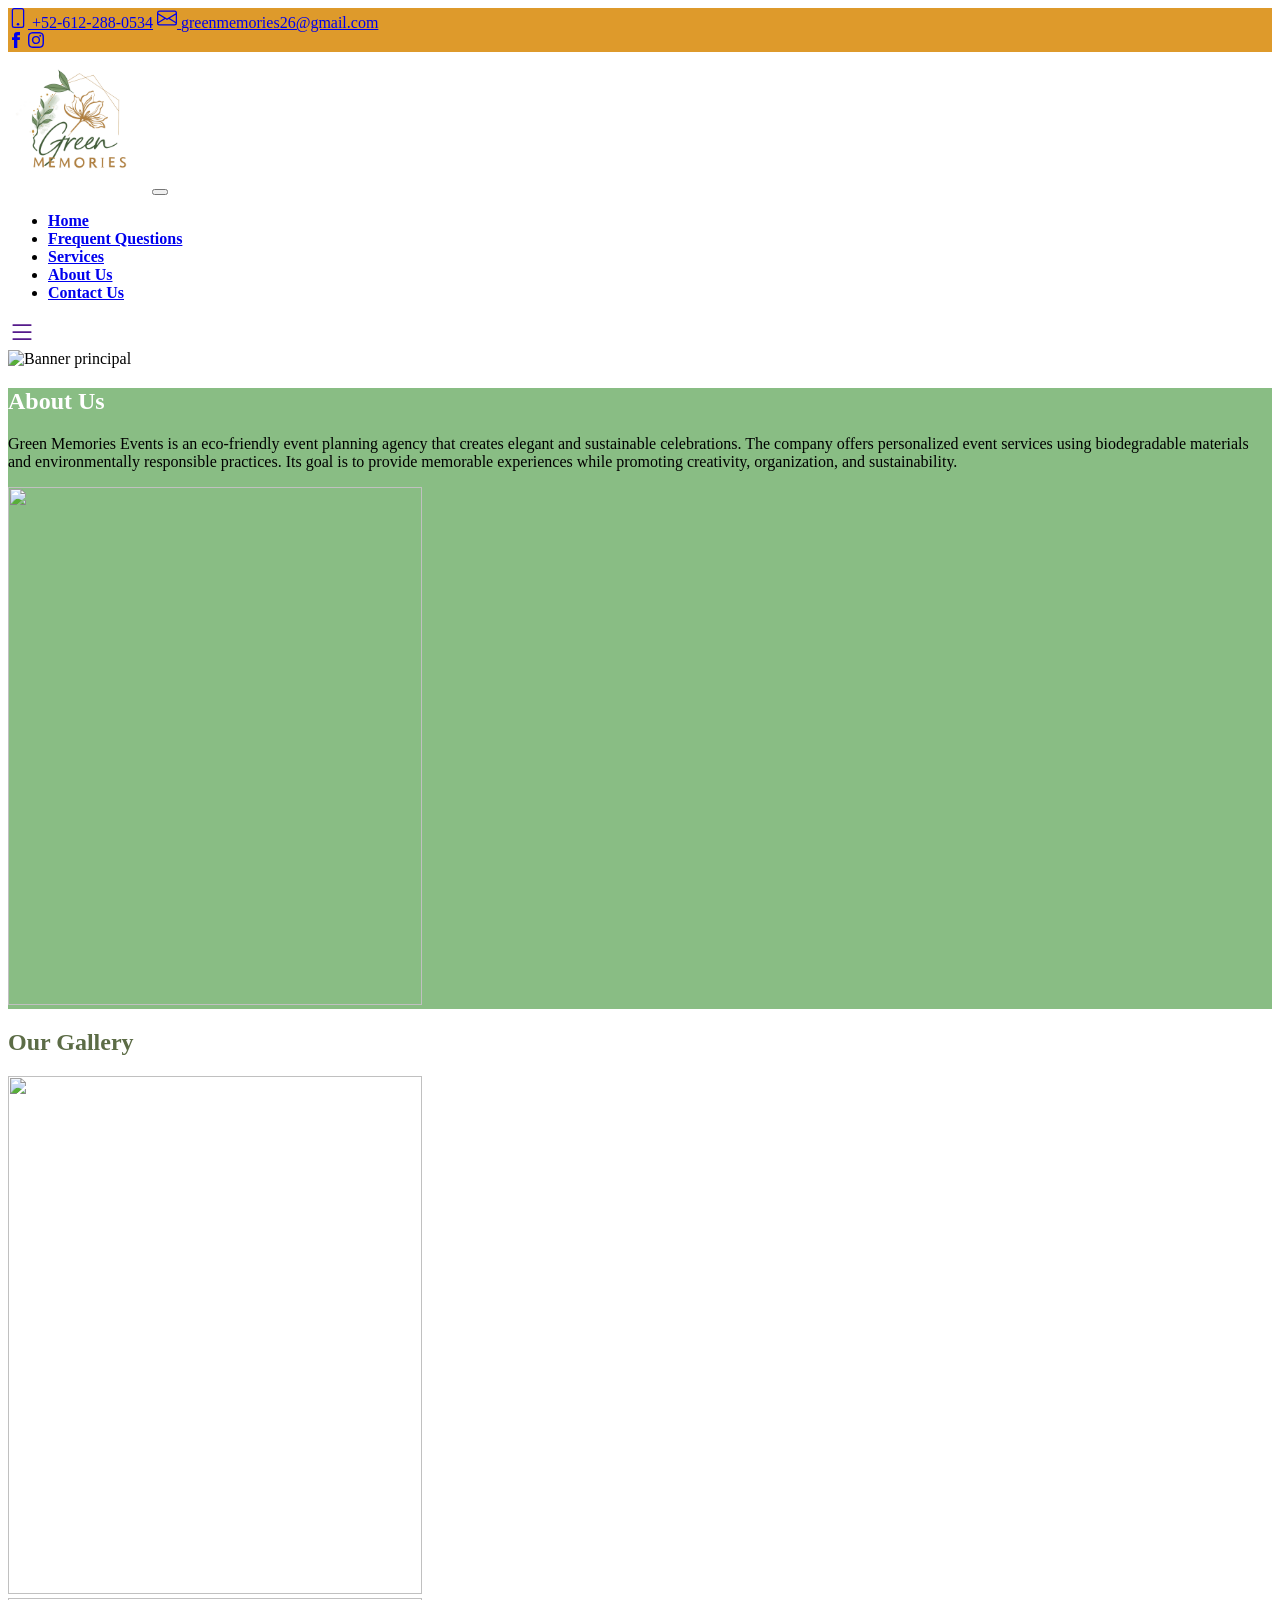
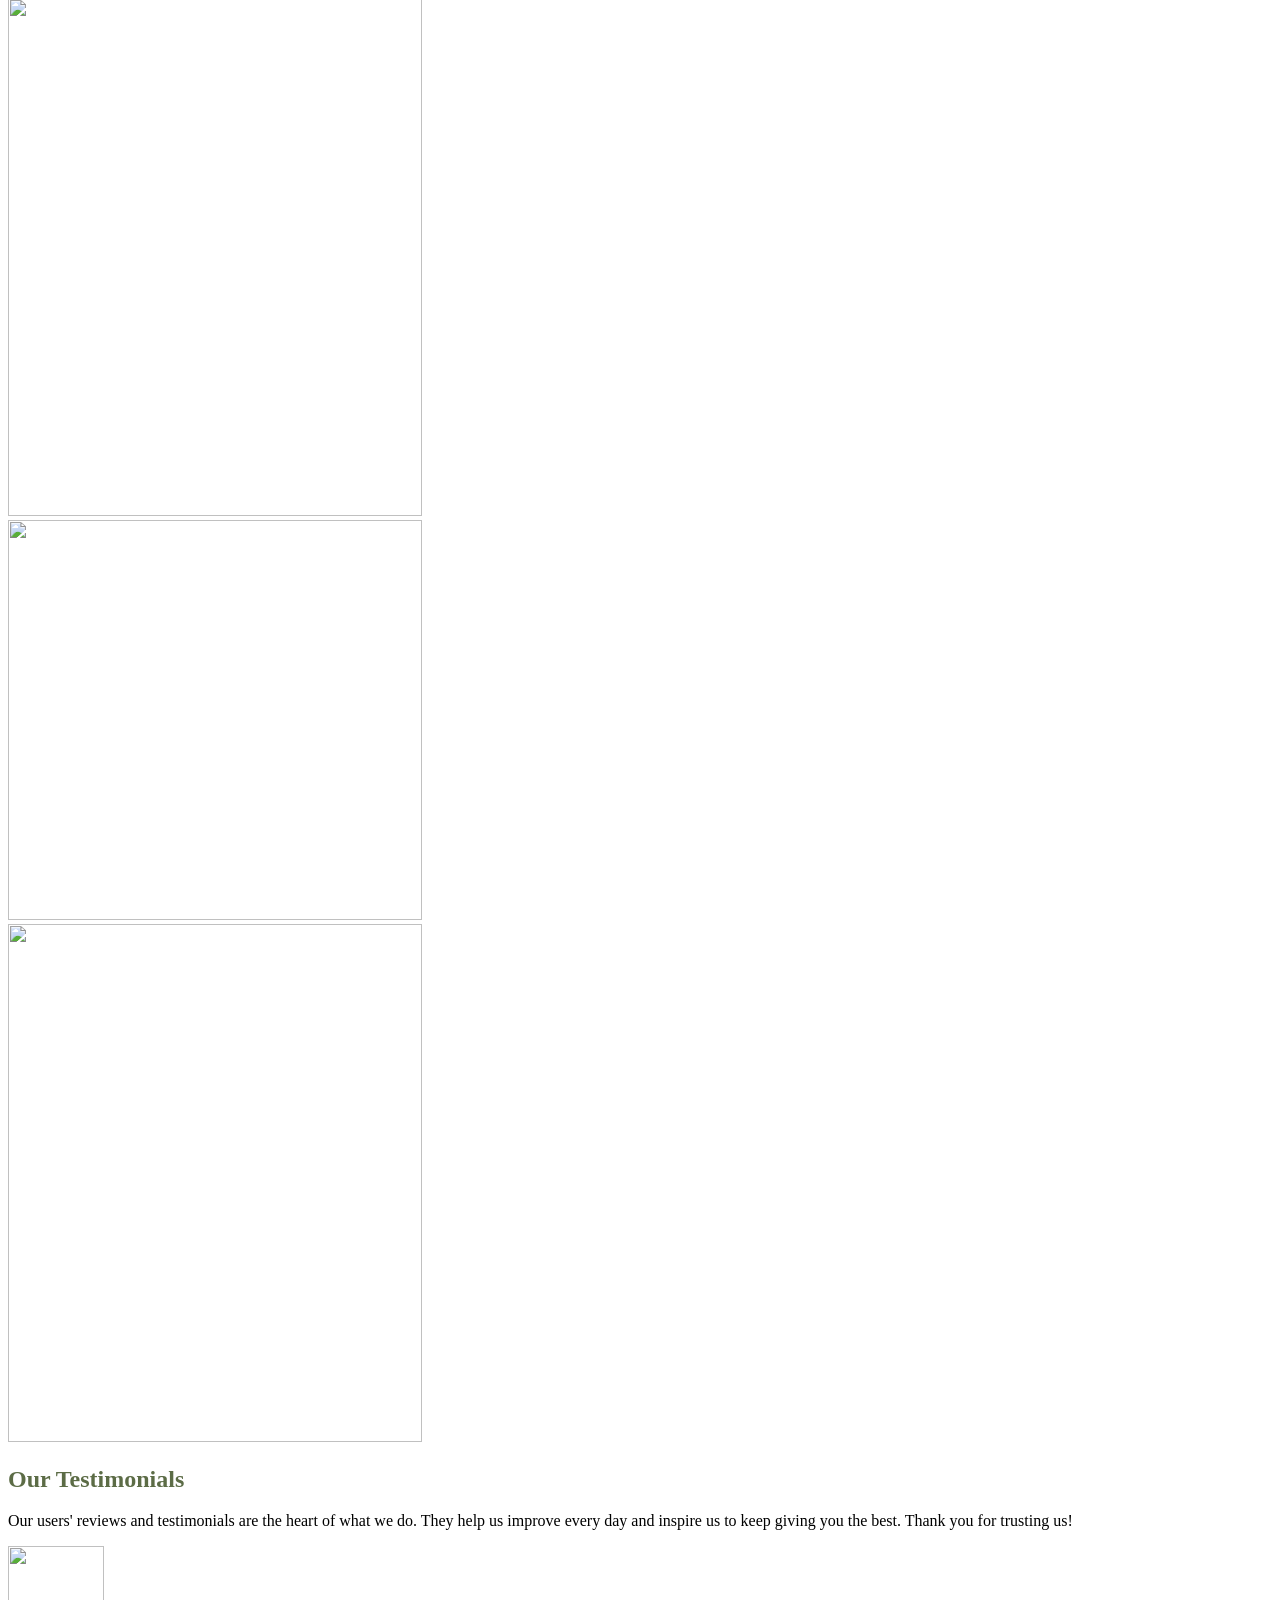
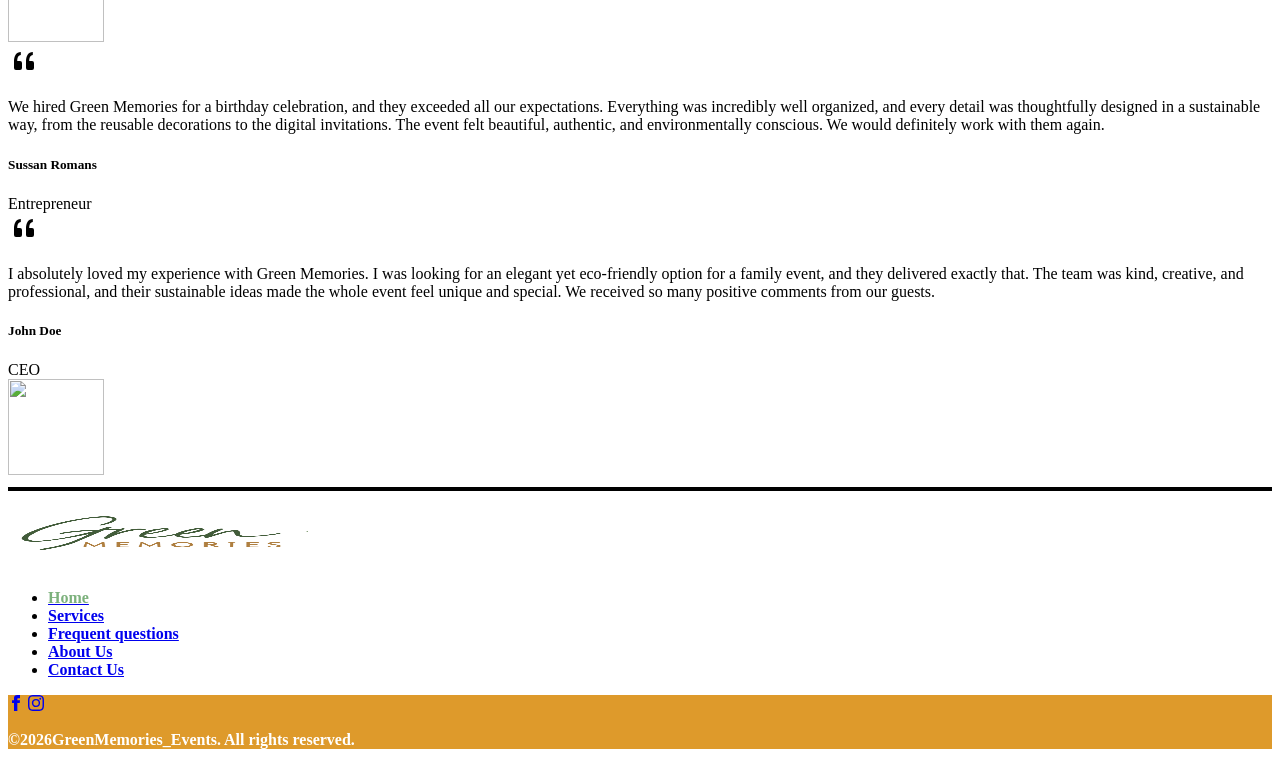
==== index.html @ e62afaff "Rename index.html.html to index.html" ====
<!doctype html>
<html lang="en">
    <head>
        <meta charset="utf-8" />
        <meta name="viewport" content="width=device-width, initial-scale=1" />
        <title>Home</title>
        <!-- <link href="https://cdn.jsdelivr.net/npm/bootstrap@5.2.3/dist/css/bootstrap.min.css" rel="stylesheet" integrity="sha384-rbsA2VBKQhggwzxH7pPCaAqO46MgnOM80zW1RWuH61DGLwZJEdK2Kadq2F9CUG65" crossorigin="anonymous"> -->
        <!--  <link rel="stylesheet" id="picostrap-styles-css" href="https://cdn.livecanvas.com/media/css/library/bundle.css" media="all"> -->
        <link
            rel="stylesheet"
            href="https://cdn.jsdelivr.net/gh/livecanvas-team/ninjabootstrap/dist/css/bootstrap.min.css"
            media="all" />
        <script src="script.js"></script>
    </head>
    <body>
        <div id="header"></div>

        <div class="container-fluid p-0">
            <img
                src="Img/34E215F1-27CA-4C1A-B3EB-D5CDD1233F30 (2).png"
                class="gy-4 img-fluid w-100 rounded-3"
                alt="Banner principal" />
        </div>
        <section class="py-4">
            <div class="container rounded-3 p-6" style="background-color: #89bd84">
                <div class="row gx-5 align-items-center justify-content-between">
                    <div class="col-md-5 order-3 order-md-2">
                        <div class="mt-3 mt-md-12">
                            <h2 class="display-5 fw-bold display-3 fw-bold" style="color: white!important">
                                About Us
                            </h2>
                            <p class="lead">
                                Green Memories Events is an eco-friendly event planning agency that creates elegant and
                                sustainable celebrations. The company offers personalized event services using
                                biodegradable materials and environmentally responsible practices. Its goal is to
                                provide memorable experiences while promoting creativity, organization, and
                                sustainability.
                            </p>
                        </div>
                    </div>
                    <div class="col-md-5 order-1 order-md-2">
                        <img
                            class="img-fluid rounded-3 shadow"
                            width="414px"
                            height="518px"
                            src="https://i1-e.pinimg.com/1200x/27/23/10/2723100eed3d028f0d20f3748710f494.jpg" />
                    </div>
                </div>
            </div>
        </section>

        <section class="py-5">
            <div class="container">
                <div class="row justify-content-center text-center mb-3 mb-md-5">
                    <div class="col-lg-8 col-xxl-7">
                        <h2 class="display-5 fw-bold display-3 fw-bold" style="color: #5c6c46 !important">
                            Our Gallery
                        </h2>
                    </div>
                </div>
                <div class="row gy-4">
                    <div class="col-md-3">
                        <img
                            alt=""
                            width="414"
                            height="518"
                            class="img-fluid rounded-1"
                            src="https://i1-e.pinimg.com/1200x/9f/42/fd/9f42fd8eda20132f59c8bf4581ab8cf4.jpg" />
                    </div>
                    <div class="col-md-3">
                        <img
                            alt=""
                            width="414"
                            height="518"
                            class="img-fluid rounded-1"
                            src="https://i1-e.pinimg.com/1200x/6f/02/63/6f02630e1b07921b9c6258f9c69bd8e5.jpg" />
                    </div>
                    <div class="col-md-3">
                        <img alt="" width="414" height="400" class="img-fluid rounded-1" src="img/descarga-_2_.png" />
                    </div>
                    <div class="col-md-3">
                        <img
                            alt=""
                            width="414"
                            height="518"
                            class="img-fluid rounded-1"
                            src="https://i.pinimg.com/736x/1c/5d/79/1c5d79bb0efc8e9398e4e84e2d24cf6f.jpg" />
                    </div>
                </div>
            </div>
        </section>

        <section class="py-5">
            <div class="container">
                <div class="row justify-content-center text-center mb-2 mb-lg-4">
                    <div class="col-12 col-lg-8 col-xxl-7 text-center mx-auto">
                        <h2 class="display-5 fw-bold display-3 fw-bold" style="color: #5c6c46 !important">
                            Our Testimonials
                        </h2>
                        <p class="lead">
                            Our users' reviews and testimonials are the heart of what we do. They help us improve every
                            day and inspire us to keep giving you the best. Thank you for trusting us!
                        </p>
                    </div>
                </div>
                <div class="row g-5 py-4 justify-content-center">
                    <div class="col-lg-8">
                        <div class="d-flex align-items-start mb-4">
                            <img
                                alt=""
                                class="img-fluid rounded-circle me-3 shadow-lg p-4"
                                height="96"
                                src="https://b2472105.smushcdn.com/2472105/wp-content/uploads/2022/11/Fotografia-de-Retrato-18-1920x1920.jpg?lossy=1&strip=1&webp=1"
                                width="96" />
                            <div class="bg-light p-3 p-md-4 shadow-lg p-4">
                                <div class="text-primary mb-1">
                                    <svg
                                        class="bi bi-quote"
                                        fill="currentColor"
                                        height="32"
                                        viewbox="0 0 16 16"
                                        width="32"
                                        xmlns="http://www.w3.org/2000/svg">
                                        <path
                                            d="M12 12a1 1 0 0 0 1-1V8.558a1 1 0 0 0-1-1h-1.388c0-.351.021-.703.062-1.054.062-.372.166-.703.31-.992.145-.29.331-.517.559-.683.227-.186.516-.279.868-.279V3c-.579 0-1.085.124-1.52.372a3.322 3.322 0 0 0-1.085.992 4.92 4.92 0 0 0-.62 1.458A7.712 7.712 0 0 0 9 7.558V11a1 1 0 0 0 1 1h2Zm-6 0a1 1 0 0 0 1-1V8.558a1 1 0 0 0-1-1H4.612c0-.351.021-.703.062-1.054.062-.372.166-.703.31-.992.145-.29.331-.517.559-.683.227-.186.516-.279.868-.279V3c-.579 0-1.085.124-1.52.372a3.322 3.322 0 0 0-1.085.992 4.92 4.92 0 0 0-.62 1.458A7.712 7.712 0 0 0 3 7.558V11a1 1 0 0 0 1 1h2Z"></path>
                                    </svg>
                                </div>
                                <p class="lead">
                                    We hired Green Memories for a birthday celebration, and they exceeded all our
                                    expectations. Everything was incredibly well organized, and every detail was
                                    thoughtfully designed in a sustainable way, from the reusable decorations to the
                                    digital invitations. The event felt beautiful, authentic, and environmentally
                                    conscious. We would definitely work with them again.
                                </p>
                                <div class="text-end pt-2">
                                    <h5 class="fw-bold">Sussan Romans&nbsp;</h5>
                                    <div class="text-muted">Entrepreneur</div>
                                </div>
                            </div>
                        </div>
                        <div class="d-flex align-items-start">
                            <div class="bg-light p-3 p-md-4 shadow-lg p-4">
                                <div class="text-primary mb-1">
                                    <svg
                                        class="bi bi-quot"
                                        fill="currentColor"
                                        height="32"
                                        viewbox="0 0 16 16"
                                        width="32"
                                        xmlns="http://www.w3.org/2000/svg">
                                        <path
                                            d="M12 12a1 1 0 0 0 1-1V8.558a1 1 0 0 0-1-1h-1.388c0-.351.021-.703.062-1.054.062-.372.166-.703.31-.992.145-.29.331-.517.559-.683.227-.186.516-.279.868-.279V3c-.579 0-1.085.124-1.52.372a3.322 3.322 0 0 0-1.085.992 4.92 4.92 0 0 0-.62 1.458A7.712 7.712 0 0 0 9 7.558V11a1 1 0 0 0 1 1h2Zm-6 0a1 1 0 0 0 1-1V8.558a1 1 0 0 0-1-1H4.612c0-.351.021-.703.062-1.054.062-.372.166-.703.31-.992.145-.29.331-.517.559-.683.227-.186.516-.279.868-.279V3c-.579 0-1.085.124-1.52.372a3.322 3.322 0 0 0-1.085.992 4.92 4.92 0 0 0-.62 1.458A7.712 7.712 0 0 0 3 7.558V11a1 1 0 0 0 1 1h2Z"></path>
                                    </svg>
                                </div>
                                <p class="lead">
                                    I absolutely loved my experience with Green Memories. I was looking for an elegant
                                    yet eco-friendly option for a family event, and they delivered exactly that. The
                                    team was kind, creative, and professional, and their sustainable ideas made the
                                    whole event feel unique and special. We received so many positive comments from our
                                    guests.
                                </p>
                                <div class="text-end pt-2">
                                    <h5 class="fw-bold">John Doe</h5>
                                    <div class="text-muted">CEO</div>
                                </div>
                            </div>
                            <img
                                alt=""
                                class="img-fluid rounded-circle ms-3 shadow-lg p-4"
                                height="96"
                                src="https://tse1.mm.bing.net/th/id/OIP.eTfoPIEg00cxvsMiE-YRqAHaHa?r=0&rs=1&pid=ImgDetMain&o=7&rm=3"
                                width="96" />
                        </div>
                    </div>
                    <hr style="border: 2px solid black" />
                </div>
            </div>
        </section>
        <footer>
            <div class="container">
                <div class="row align-items-center py-4">
                    <div class="col-12 col-lg-3 text-center text-lg-start mb-3 mb-lg-0">
                        <img
                            alt="Free Frontend Logo"
                            class="img-fluid"
                            height="70"
                            src="[data-uri]"
                            width="300" />
                    </div>
                    <div class="col-12 col-lg-6 navbar-expand text-center mb-3 mb-lg-0">
                        <ul class="list-unstyled d-block d-lg-flex justify-content-center">
                            <li class="nav-item">
                                <a class="text-dark text-decoration-none me-lg-2" href="home.html"
                                    ><strong style="color: #7cb17c">Home</strong></a
                                >
                            </li>
                            <li class="nav-item">
                                <a class="text-dark text-decoration-none me-lg-4" href="servicios.html"
                                    ><strong>Services</strong></a
                                >
                            </li>
                            <li class="nav-item">
                                <a class="text-dark text-decoration-none me-lg-3" href="frequent%20questio.html"
                                    ><strong>Frequent questions</strong></a
                                >
                            </li>
                            <li class="nav-item">
                                <a class="text-dark text-decoration-none me-lg-2" href="about_us.html"
                                    ><strong>About Us</strong></a
                                >
                            </li>
                            <li class="nav-item">
                                <a class="text-dark text-decoration-none me-lg-3" href="contact%20us.html"
                                    ><strong>Contact Us</strong></a
                                >
                            </li>
                        </ul>
                    </div>
                </div>

                <div class="container rounded-top-2" style="background-color: #de9a2b">
                    <div class="text-center py-3">
                        <a class="text-light" href="https://www.facebook.com/share/18oxzUrVrQ/?mibextid=wwXIfr"
                                    ><svg
                                        class="bi bi-facebook-f"
                                        fill="currentColor"
                                        height="16"
                                        viewbox="0 0 24 24"
                                        width="16"
                                        xmlns="http://www.w3.org/2000/svg">
                                        <path
                                            d="M9 8h-3v4h3v12h5v-12h3.642l.358-4h-4v-1.667c0-.955.192-1.333 1.115-1.333h2.885v-5h-3.808c-3.596 0-5.192 1.583-5.192 4.615v3.385z"></path></svg
                                ></a>
                                <a class="text-light ms-3" href="https://www.instagram.com/green_memories3?igsh=OGc4dXNxM2ZiaGRz"
                                    ><svg
                                        class="bi bi-instagram"
                                        fill="currentColor"
                                        height="16"
                                        viewbox="0 0 16 16"
                                        width="16"
                                        xmlns="http://www.w3.org/2000/svg">
                                        <path
                                            d="M8 0C5.829 0 5.556.01 4.703.048 3.85.088 3.269.222 2.76.42a3.917 3.917 0 0 0-1.417.923A3.927 3.927 0 0 0 .42 2.76C.222 3.268.087 3.85.048 4.7.01 5.555 0 5.827 0 8.001c0 2.172.01 2.444.048 3.297.04.852.174 1.433.372 1.942.205.526.478.972.923 1.417.444.445.89.719 1.416.923.51.198 1.09.333 1.942.372C5.555 15.99 5.827 16 8 16s2.444-.01 3.298-.048c.851-.04 1.434-.174 1.943-.372a3.916 3.916 0 0 0 1.416-.923c.445-.445.718-.891.923-1.417.197-.509.332-1.09.372-1.942C15.99 10.445 16 10.173 16 8s-.01-2.445-.048-3.299c-.04-.851-.175-1.433-.372-1.941a3.926 3.926 0 0 0-.923-1.417A3.911 3.911 0 0 0 13.24.42c-.51-.198-1.092-.333-1.943-.372C10.443.01 10.172 0 7.998 0h.003zm-.717 1.442h.718c2.136 0 2.389.007 3.232.046.78.035 1.204.166 1.486.275.373.145.64.319.92.599.28.28.453.546.598.92.11.281.24.705.275 1.485.039.843.047 1.096.047 3.231s-.008 2.389-.047 3.232c-.035.78-.166 1.203-.275 1.485a2.47 2.47 0 0 1-.599.919c-.28.28-.546.453-.92.598-.28.11-.704.24-1.485.276-.843.038-1.096.047-3.232.047s-2.39-.009-3.233-.047c-.78-.036-1.203-.166-1.485-.276a2.478 2.478 0 0 1-.92-.598 2.48 2.48 0 0 1-.6-.92c-.109-.281-.24-.705-.275-1.485-.038-.843-.046-1.096-.046-3.233 0-2.136.008-2.388.046-3.231.036-.78.166-1.204.276-1.486.145-.373.319-.64.599-.92.28-.28.546-.453.92-.598.282-.11.705-.24 1.485-.276.738-.034 1.024-.044 2.515-.045v.002zm4.988 1.328a.96.96 0 1 0 0 1.92.96.96 0 0 0 0-1.92zm-4.27 1.122a4.109 4.109 0 1 0 0 8.217 4.109 4.109 0 0 0 0-8.217zm0 1.441a2.667 2.667 0 1 1 0 5.334 2.667 2.667 0 0 1 0-5.334z"></path></svg
                                ></a>
                    </div>
                    <div class="pt-lg-4 pb-4 pb-lg-3 text-center small">
                        <p class="text-muted mb-0">
                            <strong style="color: white">©2026GreenMemories_Events. All rights reserved.</strong>
                        </p>
                    </div>
                </div>
            </div>
        </footer>
        
        <script
            src="https://cdn.jsdelivr.net/npm/bootstrap@5.3.8/dist/js/bootstrap.bundle.min.js"
            integrity="sha384-FKyoEForCGlyvwx9Hj09JcYn3nv7wiPVlz7YYwJrWVcXK/BmnVDxM+D2scQbITxI"
            crossorigin="anonymous">
        </script>

        <script>
            fetch("header.html")
                .then((response) => {
                    if (!response.ok) {
                        throw new Error("No se pudo cargar el header.html");
                    }
                    return response.text();
                })
                .then((data) => {
                    document.getElementById("header").innerHTML = data;
                })
                .catch((error) => {
                    console.error("Error cargando el menú:", error);
                });
        </script>
    </body>
</html>
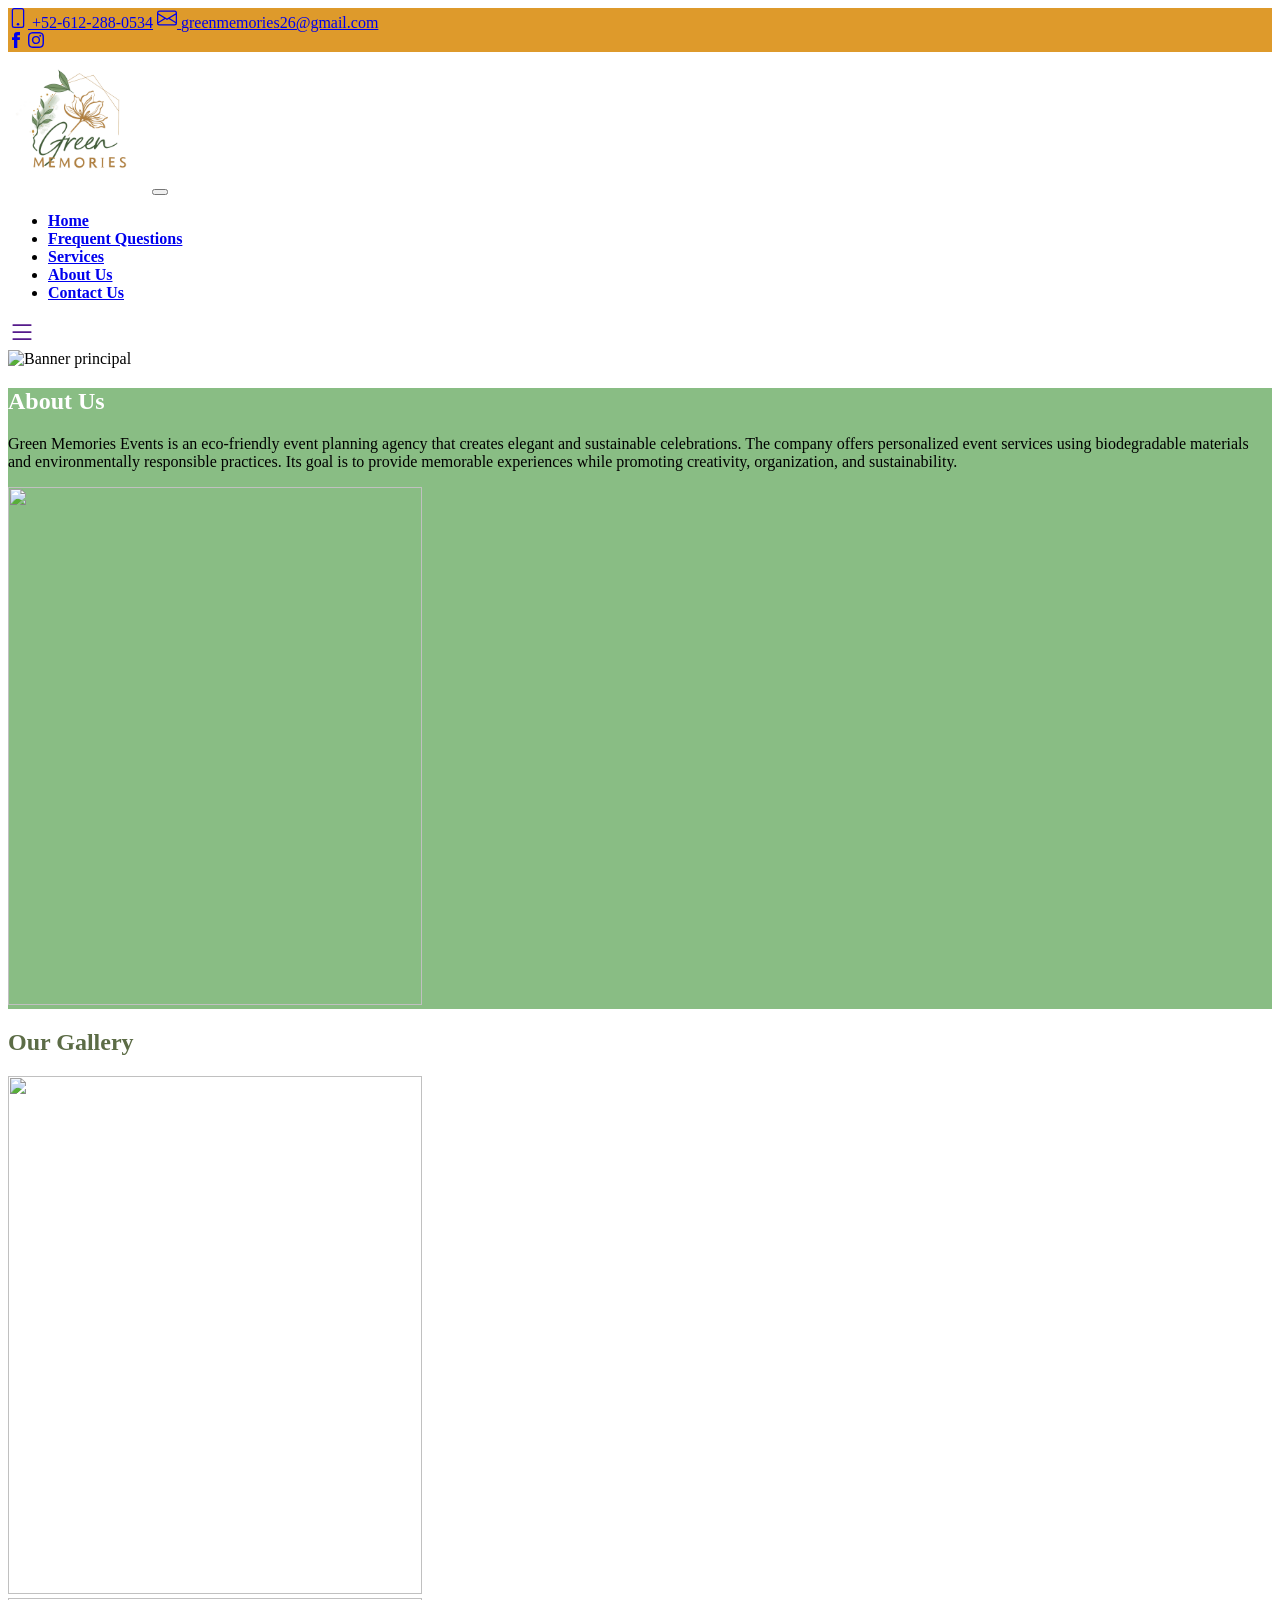
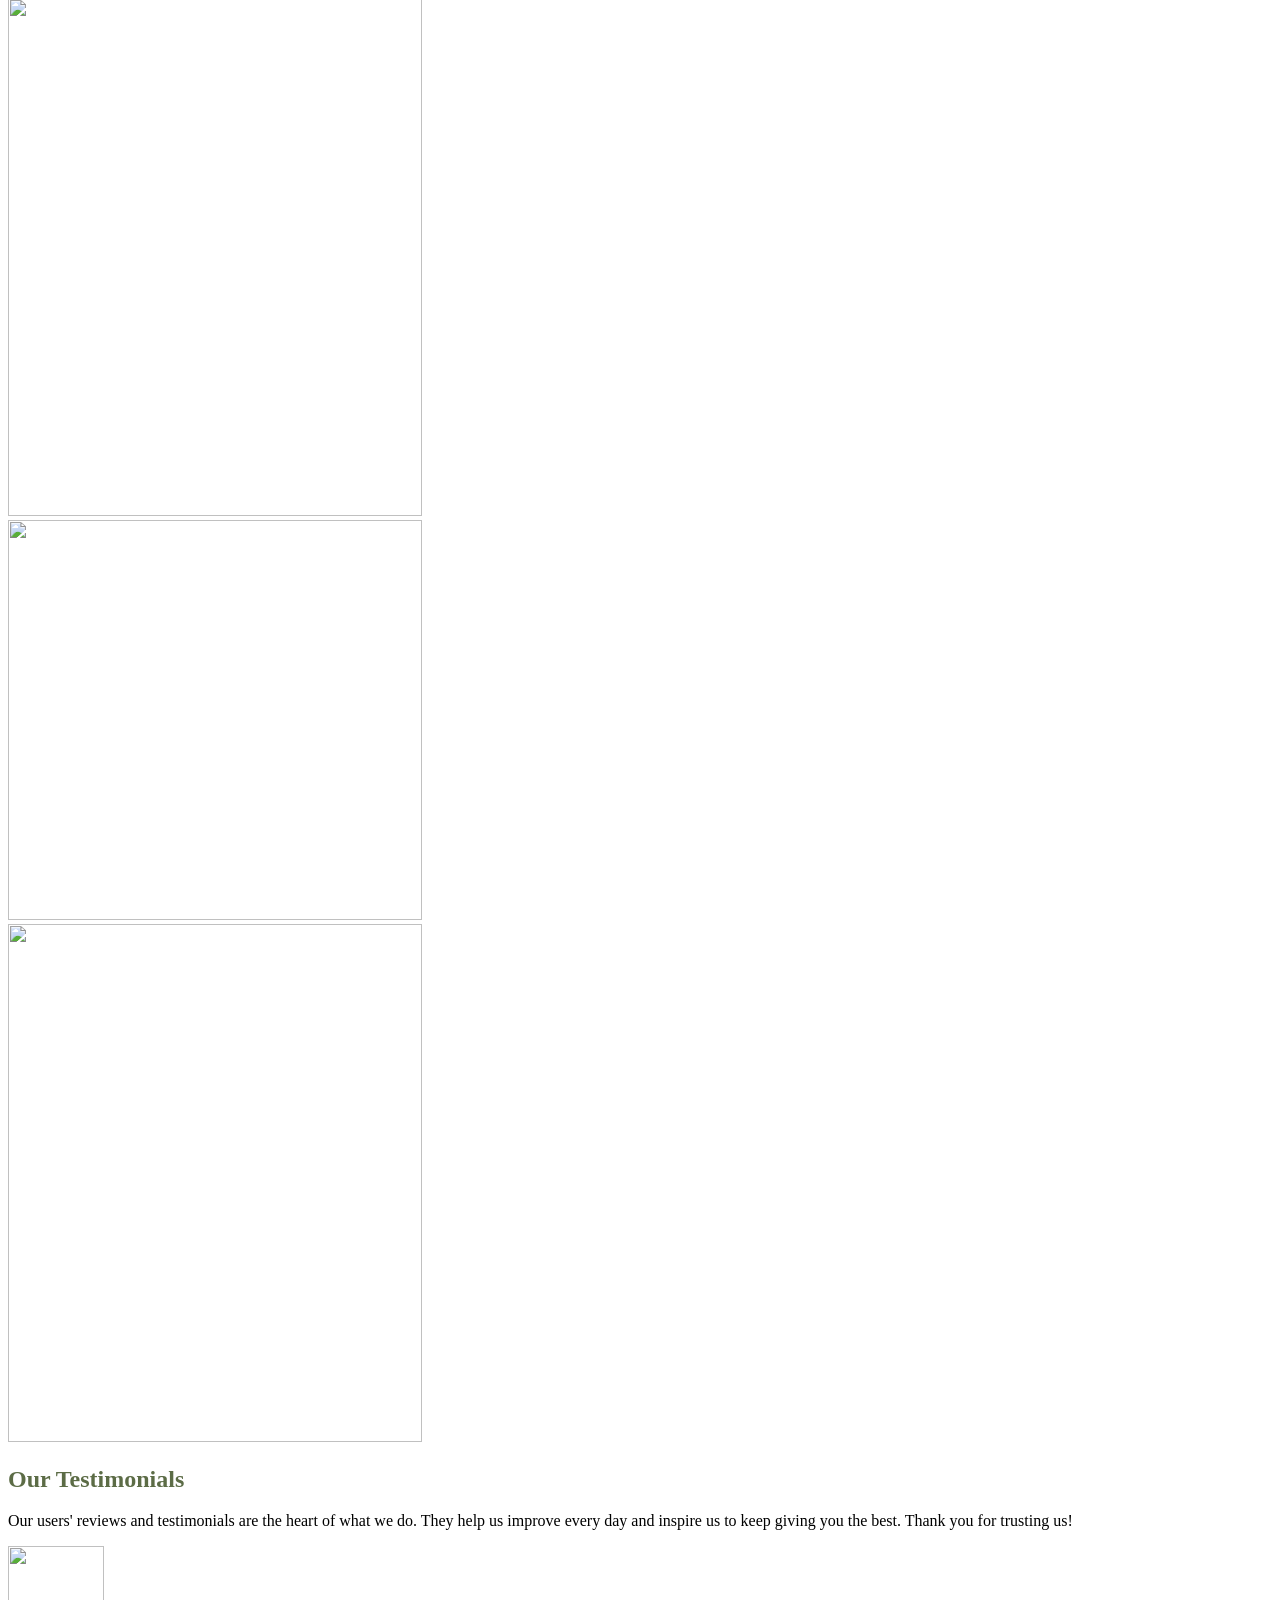
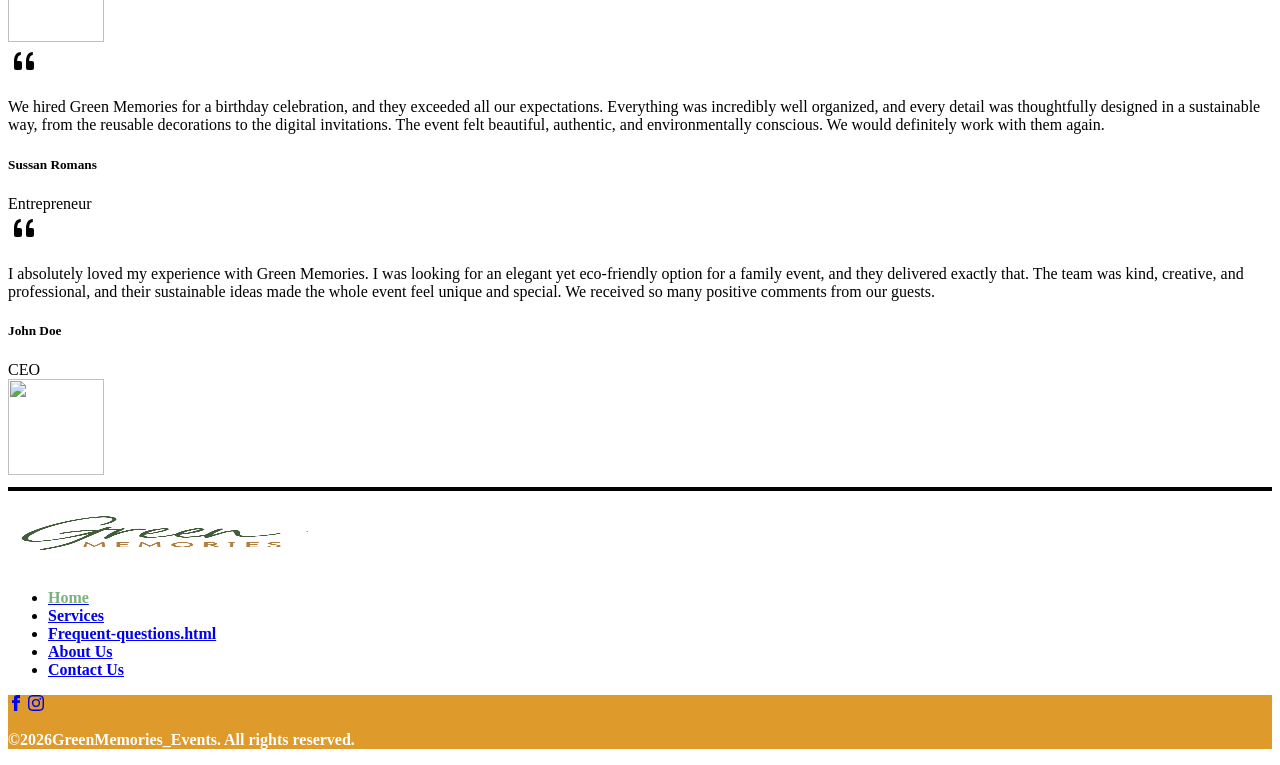
==== commit f2e10b75: "Update index.html" ====
--- a/index.html
+++ b/index.html
@@ -201,7 +201,7 @@
                             </li>
                             <li class="nav-item">
                                 <a class="text-dark text-decoration-none me-lg-3" href="frequent%20questio.html"
-                                    ><strong>Frequent questions</strong></a
+                                    ><strong>Frequent-questions.html</strong></a
                                 >
                             </li>
                             <li class="nav-item">
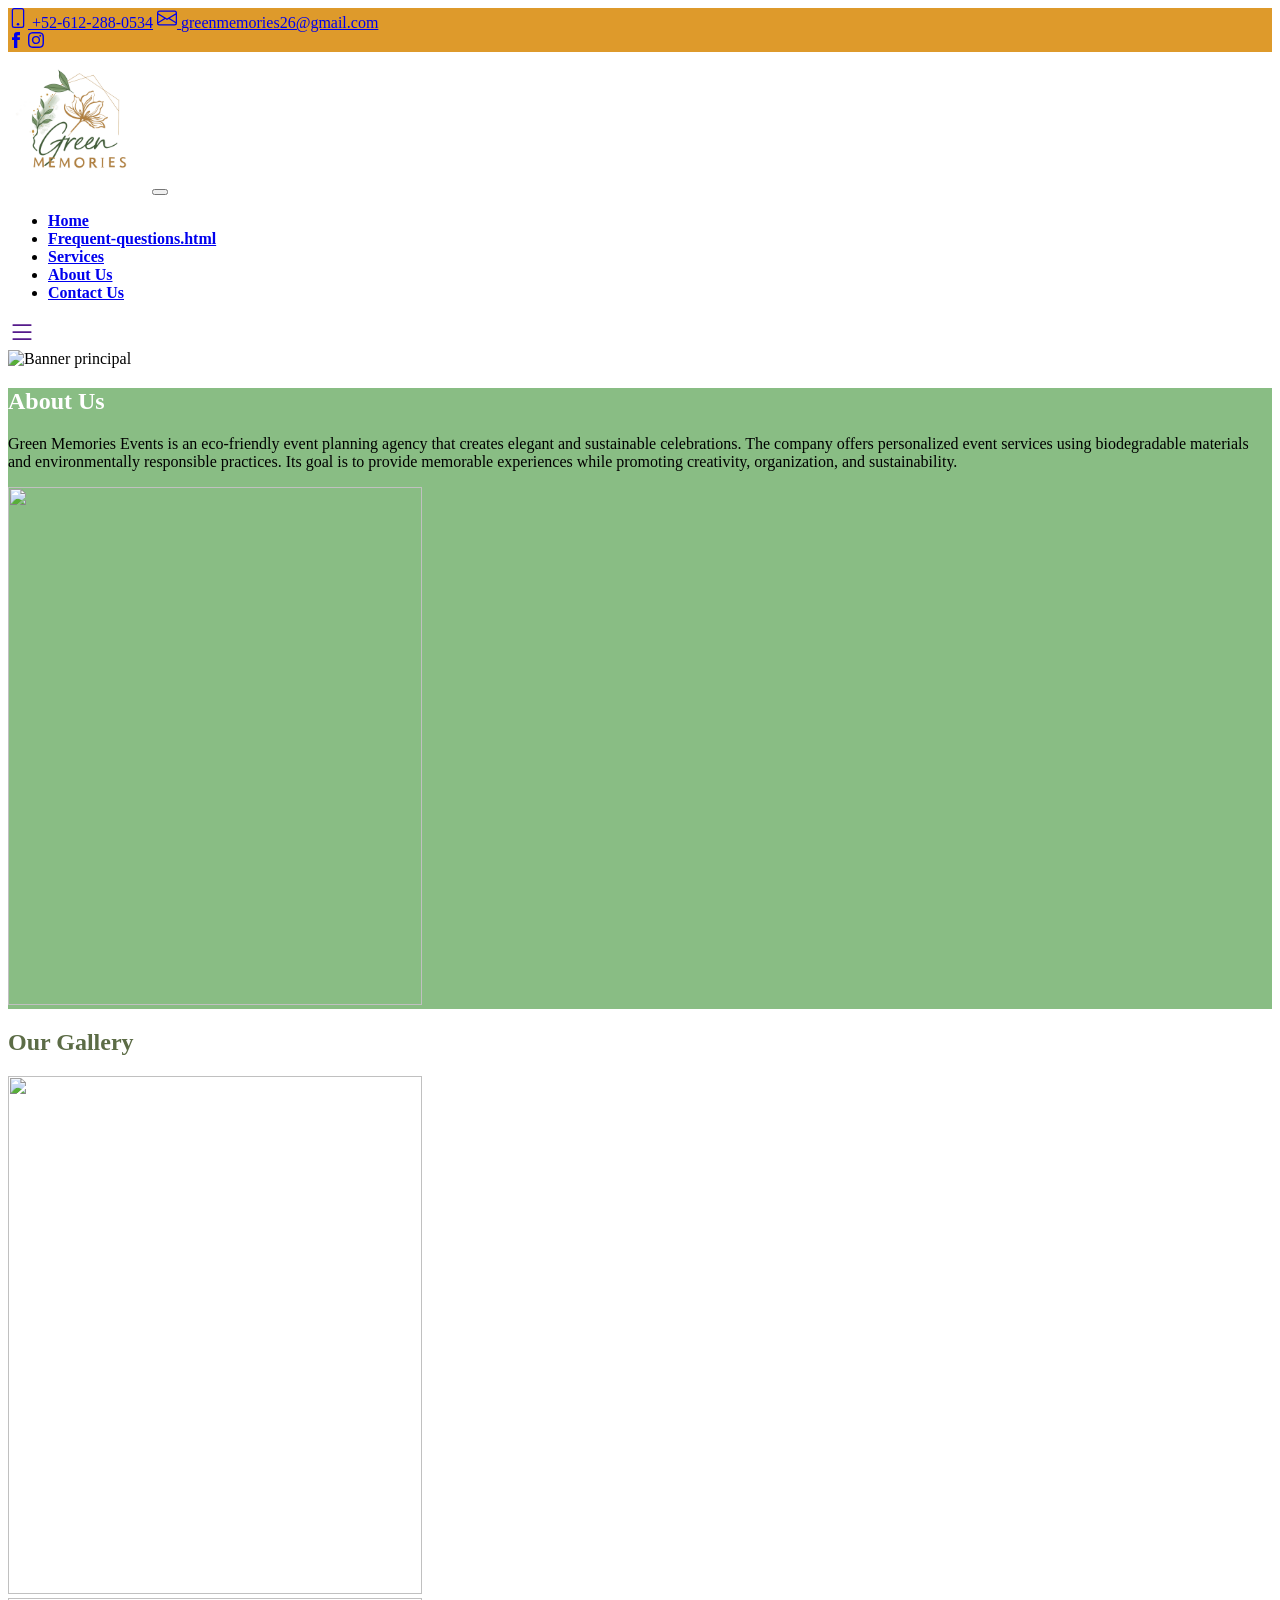
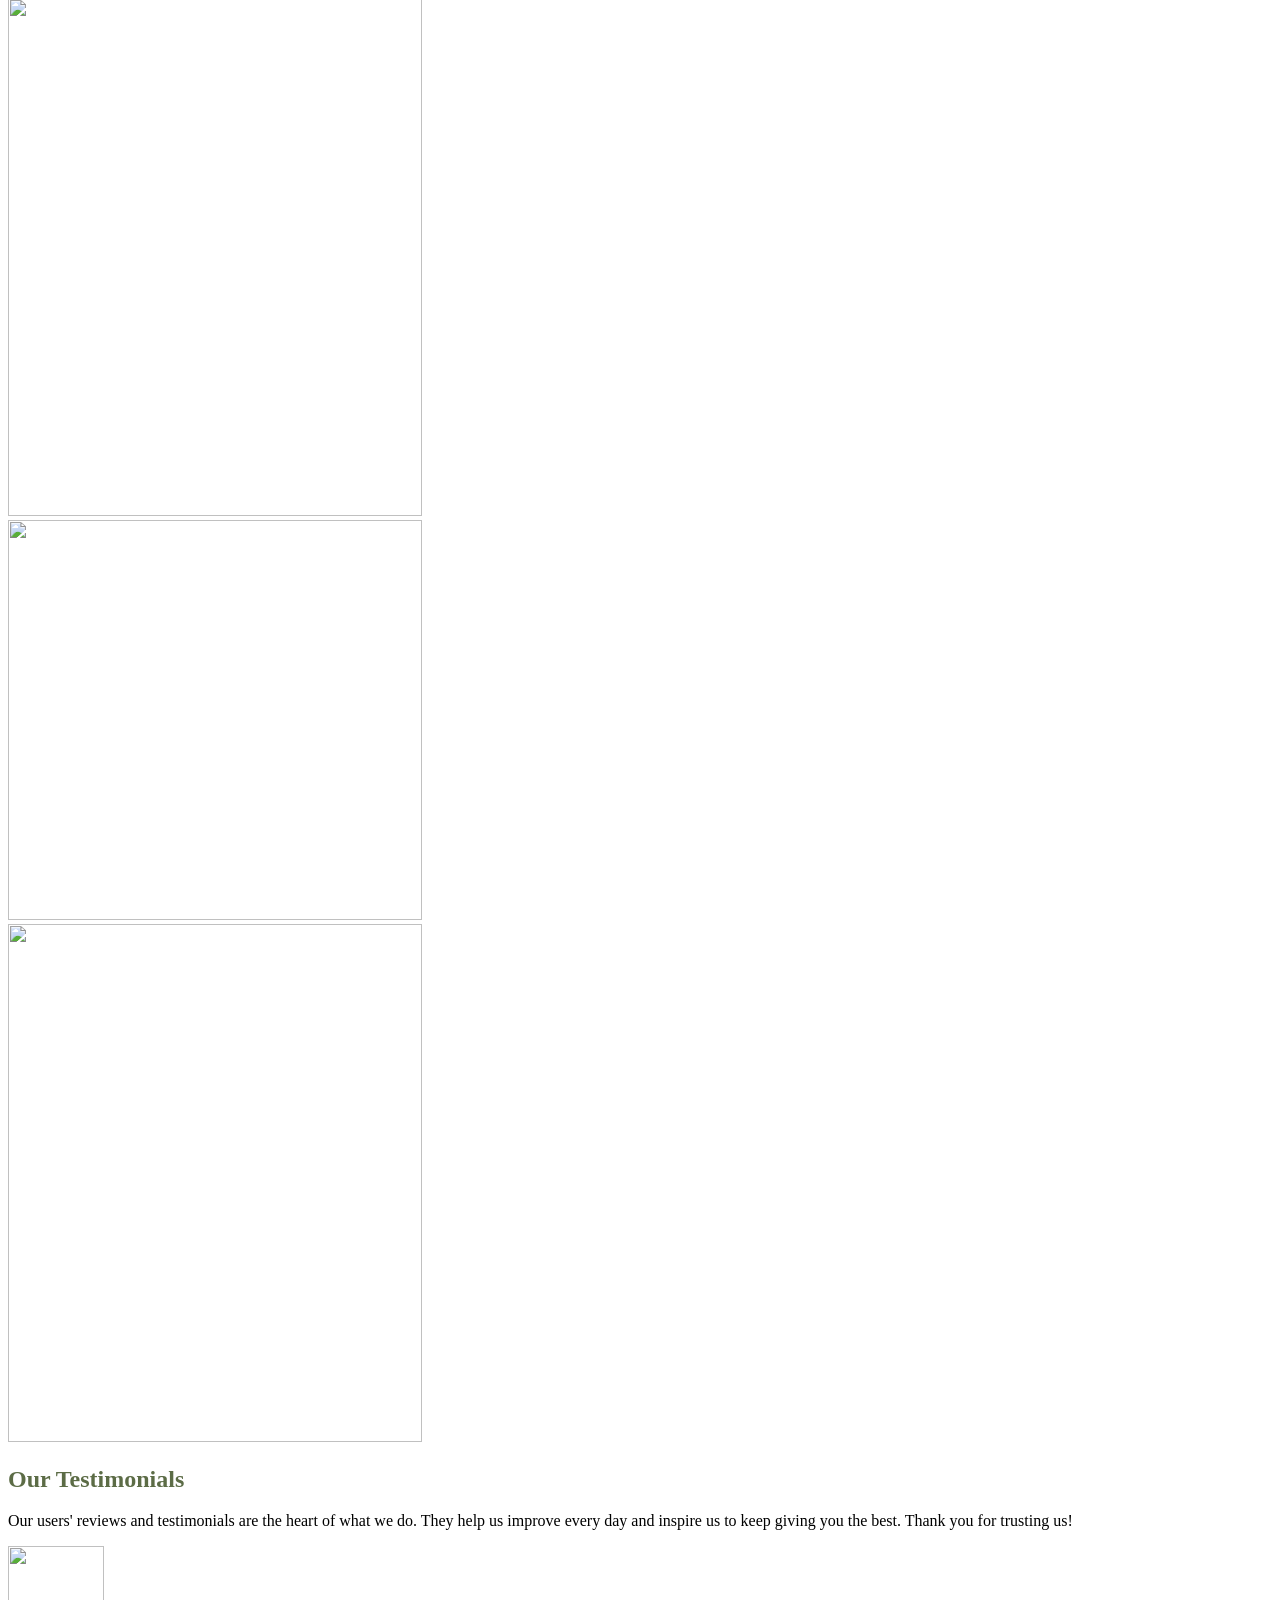
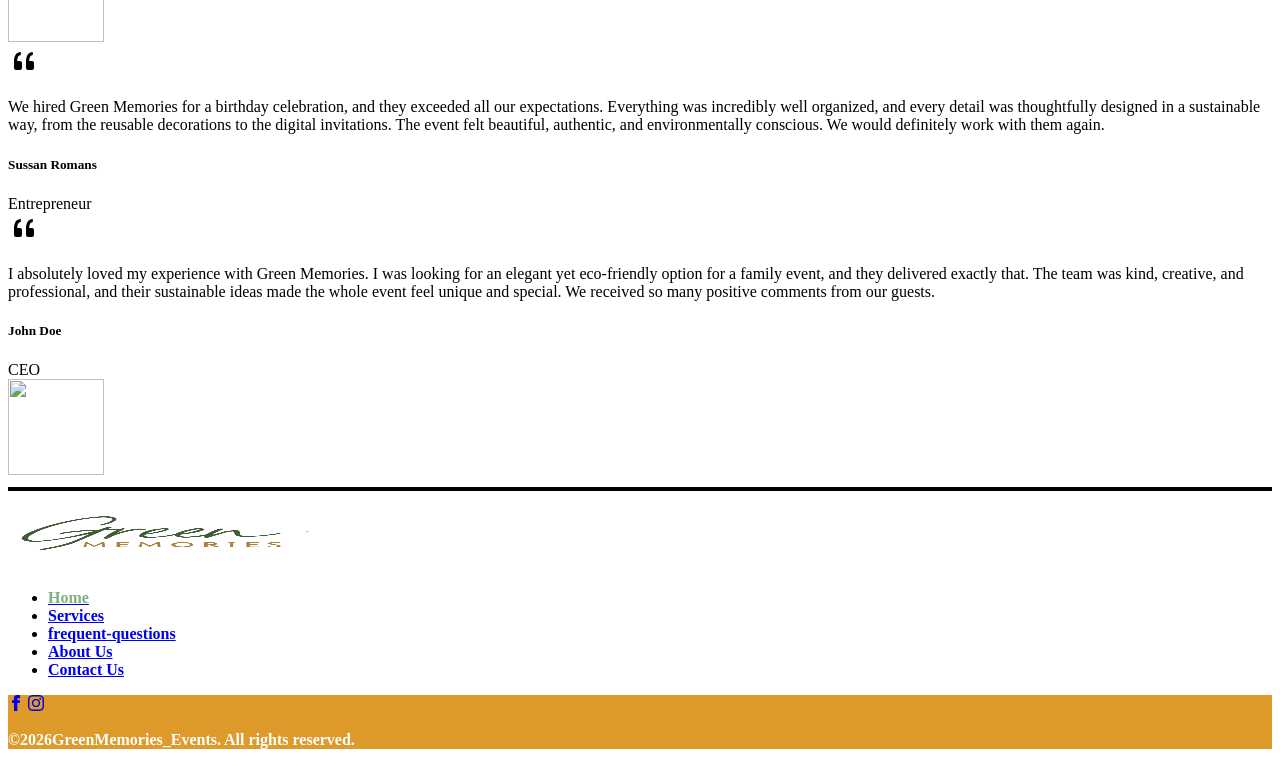
==== commit f5efc5aa: "Update index.html" ====
--- a/index.html
+++ b/index.html
@@ -201,7 +201,7 @@
                             </li>
                             <li class="nav-item">
                                 <a class="text-dark text-decoration-none me-lg-3" href="frequent%20questio.html"
-                                    ><strong>Frequent-questions.html</strong></a
+                                    ><strong>frequent-questions</strong></a
                                 >
                             </li>
                             <li class="nav-item">
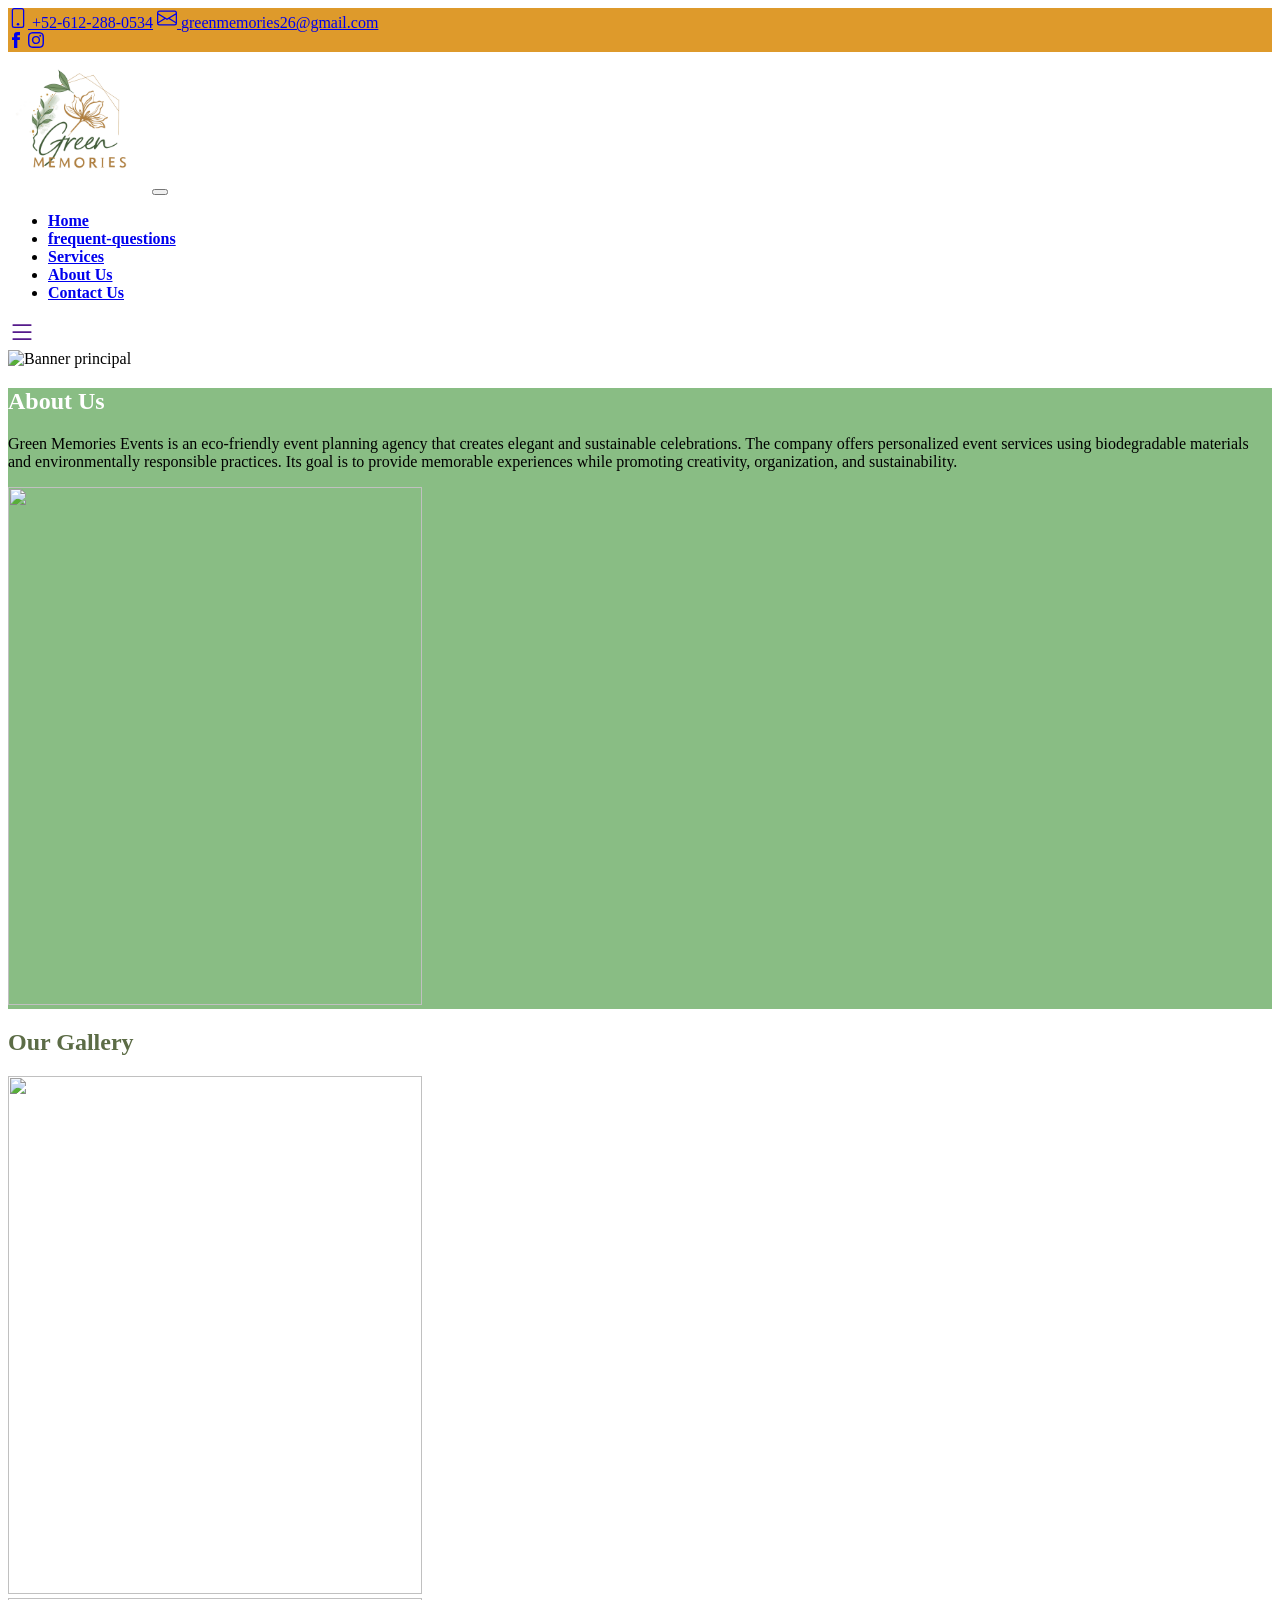
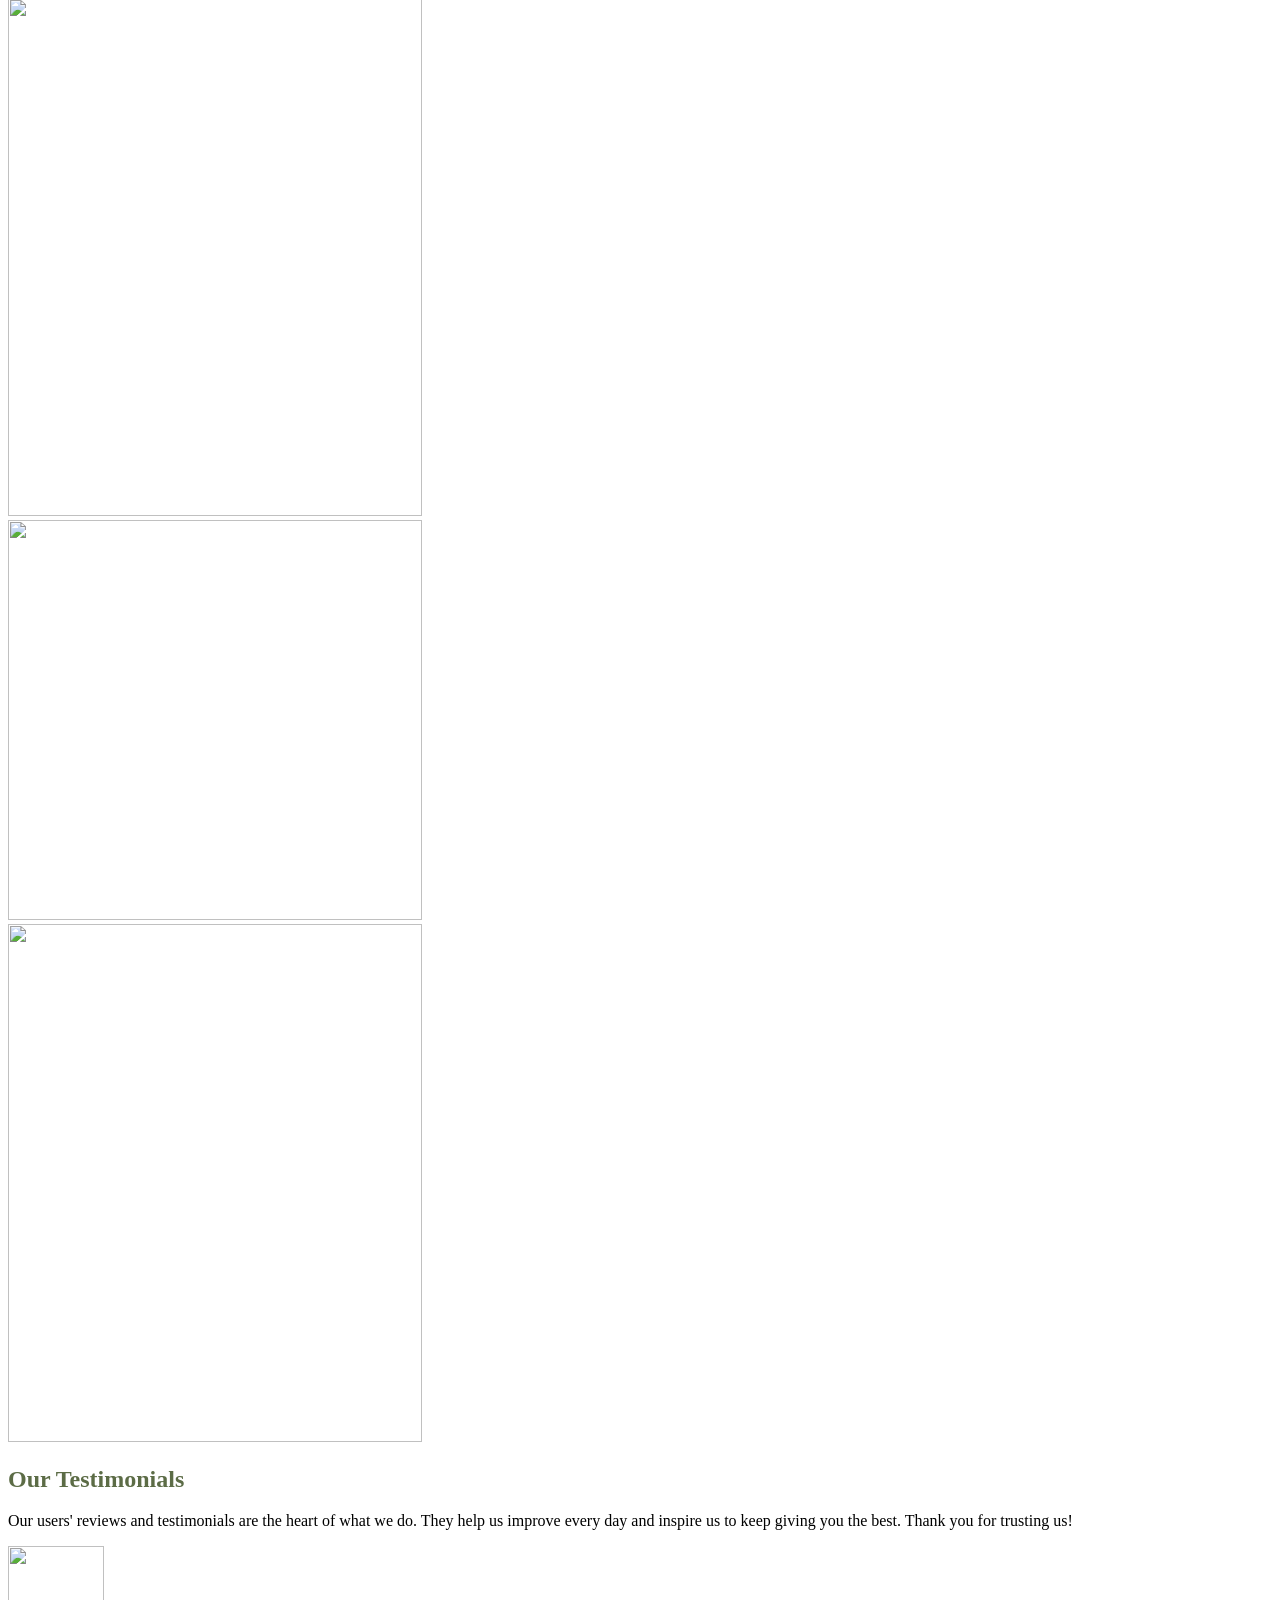
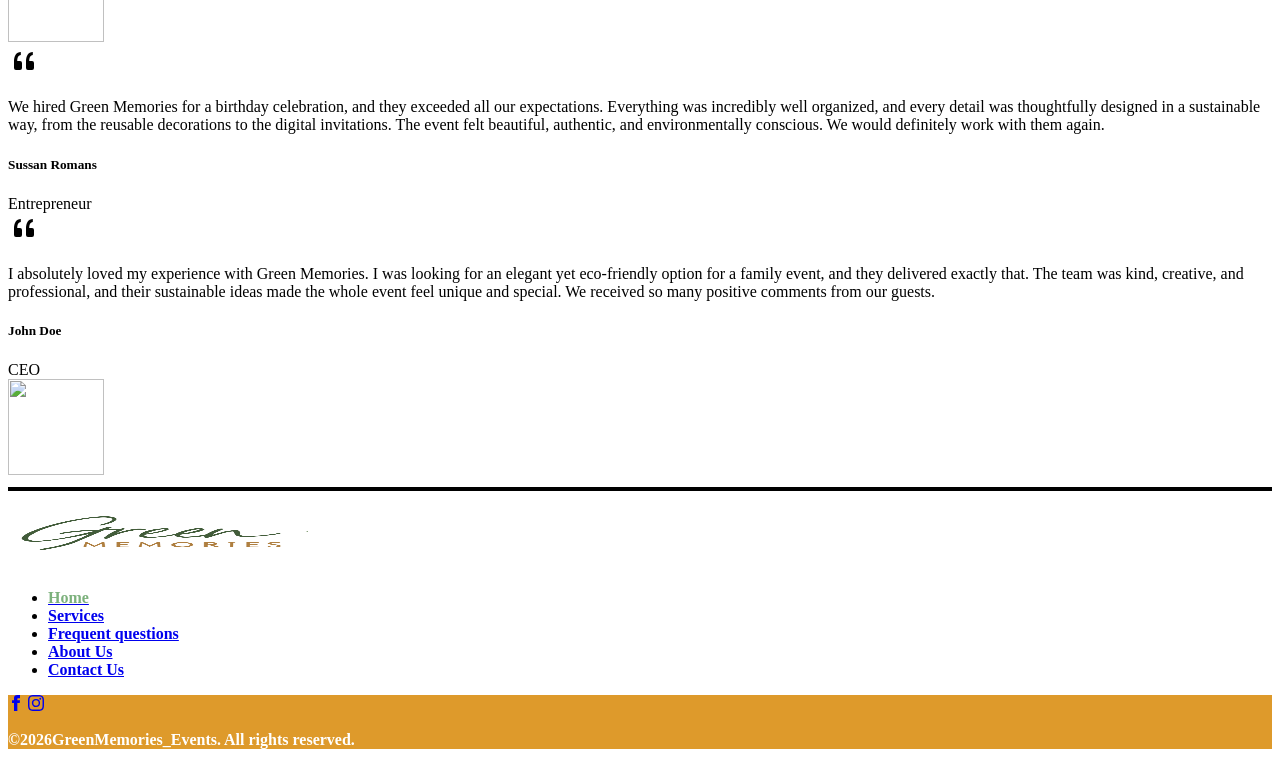
==== commit 9c9bafc4: "Update index.html" ====
--- a/index.html
+++ b/index.html
@@ -201,7 +201,7 @@
                             </li>
                             <li class="nav-item">
                                 <a class="text-dark text-decoration-none me-lg-3" href="frequent%20questio.html"
-                                    ><strong>frequent-questions</strong></a
+                                    ><strong>Frequent questions</strong></a
                                 >
                             </li>
                             <li class="nav-item">
